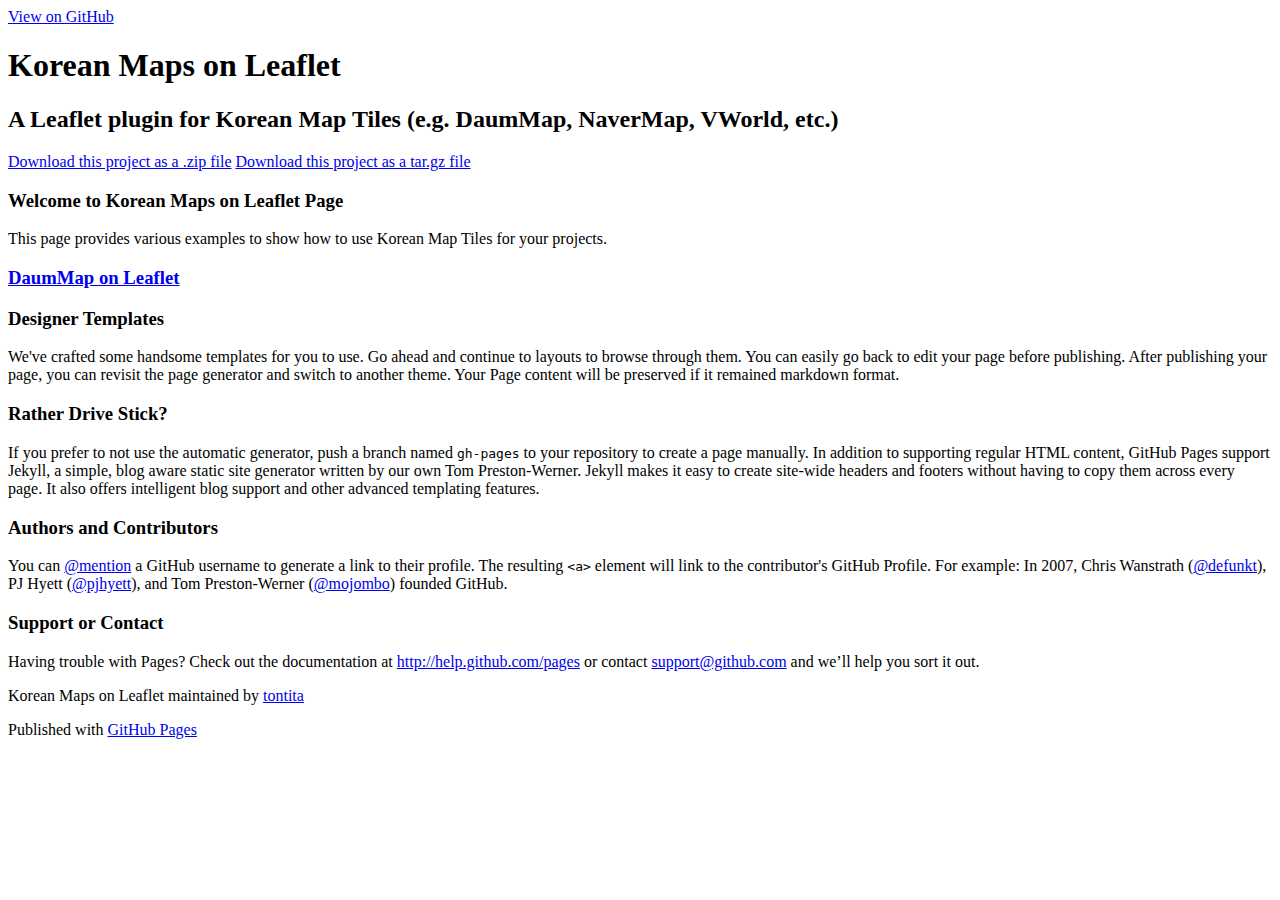
==== index.html @ bf227308 "Update index.html" ====
<!DOCTYPE html>
<html>

  <head>
    <meta charset='utf-8' />
    <meta http-equiv="X-UA-Compatible" content="chrome=1" />
    <meta name="description" content="Korean Maps on Leaflet : Korea, Leaflet, DaumMap, NaverMap, VWorld" />

    <link rel="stylesheet" type="text/css" media="screen" href="stylesheets/stylesheet.css">

    <title>Korean Maps on Leaflet</title>
  </head>

  <body>

    <!-- HEADER -->
    <div id="header_wrap" class="outer">
        <header class="inner">
          <a id="forkme_banner" href="https://github.com/tontita/Leaflet.KoreanTmsProviders">View on GitHub</a>

          <h1 id="project_title">Korean Maps on Leaflet</h1>
          <h2 id="project_tagline"> A Leaflet plugin for Korean Map Tiles (e.g. DaumMap, NaverMap, VWorld, etc.)</h2>

            <section id="downloads">
              <a class="zip_download_link" href="https://github.com/tontita/Leaflet.KoreanTmsProviders/zipball/master">Download this project as a .zip file</a>
              <a class="tar_download_link" href="https://github.com/tontita/Leaflet.KoreanTmsProviders/tarball/master">Download this project as a tar.gz file</a>
            </section>
        </header>
    </div>

    <!-- MAIN CONTENT -->
    <div id="main_content_wrap" class="outer">
      <section id="main_content" class="inner">
        <h3>
<a name="welcome-to-korean-maps-on-leaflet-page" class="anchor" href="#welcome-to-korean-maps-on-leaflet-page"><span class="octicon octicon-link"></span></a>Welcome to Korean Maps on Leaflet Page</h3>

<p>This page provides various examples to show how to use Korean Map Tiles for your projects. </p>


<h3><a href="http://tontita.github.io/Leaflet.KoreanTmsProviders/examples/indexDaum.html">DaumMap on Leaflet</a></h3>

<object type="text/x-scriptlet" width="100%" height="300" data="http://tontita.github.io/Leaflet.KoreanTmsProviders/examples/indexDaum.html"></object> 


<h3>
<a name="designer-templates" class="anchor" href="#designer-templates"><span class="octicon octicon-link"></span></a>Designer Templates</h3>

<p>We've crafted some handsome templates for you to use. Go ahead and continue to layouts to browse through them. You can easily go back to edit your page before publishing. After publishing your page, you can revisit the page generator and switch to another theme. Your Page content will be preserved if it remained markdown format.</p>

<h3>
<a name="rather-drive-stick" class="anchor" href="#rather-drive-stick"><span class="octicon octicon-link"></span></a>Rather Drive Stick?</h3>

<p>If you prefer to not use the automatic generator, push a branch named <code>gh-pages</code> to your repository to create a page manually. In addition to supporting regular HTML content, GitHub Pages support Jekyll, a simple, blog aware static site generator written by our own Tom Preston-Werner. Jekyll makes it easy to create site-wide headers and footers without having to copy them across every page. It also offers intelligent blog support and other advanced templating features.</p>

<h3>
<a name="authors-and-contributors" class="anchor" href="#authors-and-contributors"><span class="octicon octicon-link"></span></a>Authors and Contributors</h3>

<p>You can <a href="https://github.com/blog/821" class="user-mention">@mention</a> a GitHub username to generate a link to their profile. The resulting <code>&lt;a&gt;</code> element will link to the contributor's GitHub Profile. For example: In 2007, Chris Wanstrath (<a href="https://github.com/defunkt" class="user-mention">@defunkt</a>), PJ Hyett (<a href="https://github.com/pjhyett" class="user-mention">@pjhyett</a>), and Tom Preston-Werner (<a href="https://github.com/mojombo" class="user-mention">@mojombo</a>) founded GitHub.</p>

<h3>
<a name="support-or-contact" class="anchor" href="#support-or-contact"><span class="octicon octicon-link"></span></a>Support or Contact</h3>

<p>Having trouble with Pages? Check out the documentation at <a href="http://help.github.com/pages">http://help.github.com/pages</a> or contact <a href="mailto:support@github.com">support@github.com</a> and we’ll help you sort it out.</p>
      </section>
    </div>

    <!-- FOOTER  -->
    <div id="footer_wrap" class="outer">
      <footer class="inner">
        <p class="copyright">Korean Maps on Leaflet maintained by <a href="https://github.com/tontita">tontita</a></p>
        <p>Published with <a href="http://pages.github.com">GitHub Pages</a></p>
      </footer>
    </div>

              <script type="text/javascript">
            var gaJsHost = (("https:" == document.location.protocol) ? "https://ssl." : "http://www.");
            document.write(unescape("%3Cscript src='" + gaJsHost + "google-analytics.com/ga.js' type='text/javascript'%3E%3C/script%3E"));
          </script>
          <script type="text/javascript">
            try {
              var pageTracker = _gat._getTracker("UA-46018070-1");
            pageTracker._trackPageview();
            } catch(err) {}
          </script>


  </body>
</html>
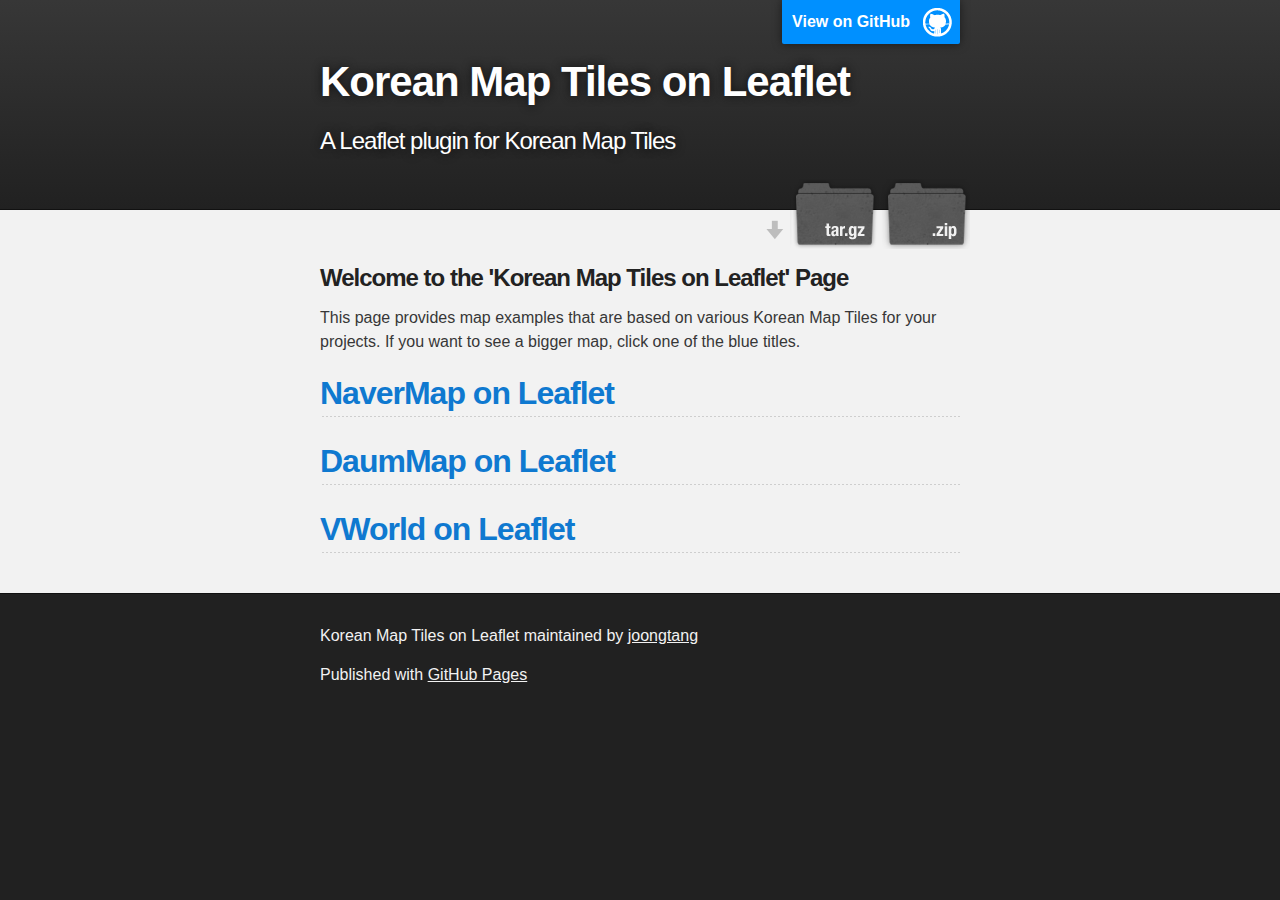
==== commit 7eea26b6: "Merge 85c8ac6f2aeae653de917a16d8524d39218cc119 into dfe269c64ece5fc033c41eed24a4ec6fd4adee30" ====
--- a/index.html
+++ b/index.html
@@ -2,13 +2,26 @@
 <html>
 
   <head>
-    <meta charset='utf-8' />
-    <meta http-equiv="X-UA-Compatible" content="chrome=1" />
-    <meta name="description" content="Korean Maps on Leaflet : Korea, Leaflet, DaumMap, NaverMap, VWorld" />
+    <meta charset='utf-8'>
+    <meta http-equiv="X-UA-Compatible" content="chrome=1">
+    <meta name="viewport" content="width=device-width,maximum-scale=2">
+    <meta name="description" content="Leaflet.KoreanTmsProviders : Korean TileMapService Providers (NaverMap, DaumMap, VWorld)">
 
-    <link rel="stylesheet" type="text/css" media="screen" href="stylesheets/stylesheet.css">
+    <link rel="stylesheet" type="text/css" media="screen" href="assets/css/style.css?v=ee3b9bfc8553da3bed04a25f52bb253354e3c5a8">
 
-    <title>Korean Maps on Leaflet</title>
+<!-- Begin Jekyll SEO tag v2.3.0 -->
+<title>Leaflet.KoreanTmsProviders | Korean TileMapService Providers (NaverMap, DaumMap, VWorld)</title>
+<meta property="og:title" content="Leaflet.KoreanTmsProviders" />
+<meta property="og:locale" content="en_US" />
+<meta name="description" content="Korean TileMapService Providers (NaverMap, DaumMap, VWorld)" />
+<meta property="og:description" content="Korean TileMapService Providers (NaverMap, DaumMap, VWorld)" />
+<link rel="canonical" href="http://k-tmsproviders.codenori.com/" />
+<meta property="og:url" content="http://k-tmsproviders.codenori.com/" />
+<meta property="og:site_name" content="Leaflet.KoreanTmsProviders" />
+<script type="application/ld+json">
+{"name":"Leaflet.KoreanTmsProviders","description":"Korean TileMapService Providers (NaverMap, DaumMap, VWorld)","author":null,"@type":"WebSite","url":"http://k-tmsproviders.codenori.com/","image":null,"publisher":null,"headline":"Leaflet.KoreanTmsProviders","dateModified":null,"datePublished":null,"sameAs":null,"mainEntityOfPage":null,"@context":"http://schema.org"}</script>
+<!-- End Jekyll SEO tag -->
+
   </head>
 
   <body>
@@ -16,15 +29,15 @@
     <!-- HEADER -->
     <div id="header_wrap" class="outer">
         <header class="inner">
-          <a id="forkme_banner" href="https://github.com/tontita/Leaflet.KoreanTmsProviders">View on GitHub</a>
+          <a id="forkme_banner" href="https://github.com/joongtang/Leaflet.KoreanTmsProviders">View on GitHub</a>
 
-          <h1 id="project_title">Korean Maps on Leaflet</h1>
-          <h2 id="project_tagline"> A Leaflet plugin for Korean Map Tiles (e.g. DaumMap, NaverMap, VWorld, etc.)</h2>
+          <h1 id="project_title">Korean Map Tiles on Leaflet</h1>
+          <h2 id="project_tagline"> A Leaflet plugin for Korean Map Tiles</h2>
 
-            <section id="downloads">
-              <a class="zip_download_link" href="https://github.com/tontita/Leaflet.KoreanTmsProviders/zipball/master">Download this project as a .zip file</a>
-              <a class="tar_download_link" href="https://github.com/tontita/Leaflet.KoreanTmsProviders/tarball/master">Download this project as a tar.gz file</a>
-            </section>
+          <section id="downloads">
+            <a class="zip_download_link" href="https://github.com/joongtang/Leaflet.KoreanTmsProviders/zipball/master">Download this project as a .zip file</a>
+            <a class="tar_download_link" href="https://github.com/joongtang/Leaflet.KoreanTmsProviders/tarball/master">Download this project as a tar.gz file</a>
+          </section>
         </header>
     </div>
 
@@ -32,57 +45,45 @@
     <div id="main_content_wrap" class="outer">
       <section id="main_content" class="inner">
         <h3>
-<a name="welcome-to-korean-maps-on-leaflet-page" class="anchor" href="#welcome-to-korean-maps-on-leaflet-page"><span class="octicon octicon-link"></span></a>Welcome to Korean Maps on Leaflet Page</h3>
+          <a name="welcome-to-korean-maps-on-leaflet-page" class="anchor" href="#welcome-to-korean-maps-on-leaflet-page">
+            <span class="octicon octicon-link"></span>
+          </a>
+          Welcome to the 'Korean Map Tiles on Leaflet' Page
+        </h3>
 
-<p>This page provides various examples to show how to use Korean Map Tiles for your projects. </p>
+        <p>This page provides map examples that are based on various Korean Map Tiles for your projects. If you want to see a bigger map, click one of the blue titles.</p>
 
+        <h2><a href="http://k-tmsproviders.codenori.com/examples/indexNaver.html">NaverMap on Leaflet</a></h2>
+        <object type="text/x-scriptlet" width="100%" height="450" data="http://k-tmsproviders.codenori.com/examples/indexNaver.html"></object> 
 
-<h3><a href="http://tontita.github.io/Leaflet.KoreanTmsProviders/examples/indexDaum.html">DaumMap on Leaflet</a></h3>
+        <h2><a href="http://k-tmsproviders.codenori.com/examples/indexDaum.html">DaumMap on Leaflet</a></h2>
+        <object type="text/x-scriptlet" width="100%" height="450" data="http://k-tmsproviders.codenori.com/examples/indexDaum.html"></object> 
 
-<object type="text/x-scriptlet" width="100%" height="300" data="http://tontita.github.io/Leaflet.KoreanTmsProviders/examples/indexDaum.html"></object> 
+        <h2><a href="http://k-tmsproviders.codenori.com/examples/indexVWorld.html">VWorld on Leaflet</a></h2>
+        <object type="text/x-scriptlet" width="100%" height="450" data="http://k-tmsproviders.codenori.com/examples/indexVWorld.html"></object> 
 
-
-<h3>
-<a name="designer-templates" class="anchor" href="#designer-templates"><span class="octicon octicon-link"></span></a>Designer Templates</h3>
-
-<p>We've crafted some handsome templates for you to use. Go ahead and continue to layouts to browse through them. You can easily go back to edit your page before publishing. After publishing your page, you can revisit the page generator and switch to another theme. Your Page content will be preserved if it remained markdown format.</p>
-
-<h3>
-<a name="rather-drive-stick" class="anchor" href="#rather-drive-stick"><span class="octicon octicon-link"></span></a>Rather Drive Stick?</h3>
-
-<p>If you prefer to not use the automatic generator, push a branch named <code>gh-pages</code> to your repository to create a page manually. In addition to supporting regular HTML content, GitHub Pages support Jekyll, a simple, blog aware static site generator written by our own Tom Preston-Werner. Jekyll makes it easy to create site-wide headers and footers without having to copy them across every page. It also offers intelligent blog support and other advanced templating features.</p>
-
-<h3>
-<a name="authors-and-contributors" class="anchor" href="#authors-and-contributors"><span class="octicon octicon-link"></span></a>Authors and Contributors</h3>
-
-<p>You can <a href="https://github.com/blog/821" class="user-mention">@mention</a> a GitHub username to generate a link to their profile. The resulting <code>&lt;a&gt;</code> element will link to the contributor's GitHub Profile. For example: In 2007, Chris Wanstrath (<a href="https://github.com/defunkt" class="user-mention">@defunkt</a>), PJ Hyett (<a href="https://github.com/pjhyett" class="user-mention">@pjhyett</a>), and Tom Preston-Werner (<a href="https://github.com/mojombo" class="user-mention">@mojombo</a>) founded GitHub.</p>
-
-<h3>
-<a name="support-or-contact" class="anchor" href="#support-or-contact"><span class="octicon octicon-link"></span></a>Support or Contact</h3>
-
-<p>Having trouble with Pages? Check out the documentation at <a href="http://help.github.com/pages">http://help.github.com/pages</a> or contact <a href="mailto:support@github.com">support@github.com</a> and we’ll help you sort it out.</p>
       </section>
     </div>
 
     <!-- FOOTER  -->
     <div id="footer_wrap" class="outer">
       <footer class="inner">
-        <p class="copyright">Korean Maps on Leaflet maintained by <a href="https://github.com/tontita">tontita</a></p>
-        <p>Published with <a href="http://pages.github.com">GitHub Pages</a></p>
+        
+        <p class="copyright">Korean Map Tiles on Leaflet maintained by <a href="https://github.com/joongtang">joongtang</a></p>
+        
+        <p>Published with <a href="https://pages.github.com">GitHub Pages</a></p>
       </footer>
     </div>
 
-              <script type="text/javascript">
-            var gaJsHost = (("https:" == document.location.protocol) ? "https://ssl." : "http://www.");
-            document.write(unescape("%3Cscript src='" + gaJsHost + "google-analytics.com/ga.js' type='text/javascript'%3E%3C/script%3E"));
-          </script>
-          <script type="text/javascript">
-            try {
-              var pageTracker = _gat._getTracker("UA-46018070-1");
-            pageTracker._trackPageview();
-            } catch(err) {}
-          </script>
+    <!-- Global Site Tag (gtag.js) - Google Analytics -->
+    <script async src="https://www.googletagmanager.com/gtag/js?id=UA-76132505-2"></script>
+    <script>
+      window.dataLayer = window.dataLayer || [];
+      function gtag(){dataLayer.push(arguments)};
+      gtag('js', new Date());
 
+      gtag('config', 'UA-76132505-2');
+    </script>
 
   </body>
 </html>
--- a/assets/css/style.css
+++ b/assets/css/style.css
@@ -0,0 +1 @@
+.highlight table td{padding:5px}.highlight table pre{margin:0}.highlight .cm{color:#777772;font-style:italic}.highlight .cp{color:#797676;font-weight:bold}.highlight .c1{color:#777772;font-style:italic}.highlight .cs{color:#797676;font-weight:bold;font-style:italic}.highlight .c,.highlight .cd{color:#777772;font-style:italic}.highlight .err{color:#a61717;background-color:#e3d2d2}.highlight .gd{color:#000000;background-color:#ffdddd}.highlight .ge{color:#000000;font-style:italic}.highlight .gr{color:#aa0000}.highlight .gh{color:#797676}.highlight .gi{color:#000000;background-color:#ddffdd}.highlight .go{color:#888888}.highlight .gp{color:#555555}.highlight .gs{font-weight:bold}.highlight .gu{color:#aaaaaa}.highlight .gt{color:#aa0000}.highlight .kc{color:#000000;font-weight:bold}.highlight .kd{color:#000000;font-weight:bold}.highlight .kn{color:#000000;font-weight:bold}.highlight .kp{color:#000000;font-weight:bold}.highlight .kr{color:#000000;font-weight:bold}.highlight .kt{color:#445588;font-weight:bold}.highlight .k,.highlight .kv{color:#000000;font-weight:bold}.highlight .mf{color:#009999}.highlight .mh{color:#009999}.highlight .il{color:#009999}.highlight .mi{color:#009999}.highlight .mo{color:#009999}.highlight .m,.highlight .mb,.highlight .mx{color:#009999}.highlight .sb{color:#d14}.highlight .sc{color:#d14}.highlight .sd{color:#d14}.highlight .s2{color:#d14}.highlight .se{color:#d14}.highlight .sh{color:#d14}.highlight .si{color:#d14}.highlight .sx{color:#d14}.highlight .sr{color:#009926}.highlight .s1{color:#d14}.highlight .ss{color:#990073}.highlight .s{color:#d14}.highlight .na{color:#008080}.highlight .bp{color:#797676}.highlight .nb{color:#0086B3}.highlight .nc{color:#445588;font-weight:bold}.highlight .no{color:#008080}.highlight .nd{color:#3c5d5d;font-weight:bold}.highlight .ni{color:#800080}.highlight .ne{color:#990000;font-weight:bold}.highlight .nf{color:#990000;font-weight:bold}.highlight .nl{color:#990000;font-weight:bold}.highlight .nn{color:#555555}.highlight .nt{color:#000080}.highlight .vc{color:#008080}.highlight .vg{color:#008080}.highlight .vi{color:#008080}.highlight .nv{color:#008080}.highlight .ow{color:#000000;font-weight:bold}.highlight .o{color:#000000;font-weight:bold}.highlight .w{color:#bbbbbb}.highlight{background-color:#f8f8f8}html,body,div,span,applet,object,iframe,h1,h2,h3,h4,h5,h6,p,blockquote,pre,a,abbr,acronym,address,big,cite,code,del,dfn,em,img,ins,kbd,q,s,samp,small,strike,strong,sub,sup,tt,var,b,u,i,center,dl,dt,dd,ol,ul,li,fieldset,form,label,legend,table,caption,tbody,tfoot,thead,tr,th,td,article,aside,canvas,details,embed,figure,figcaption,footer,header,hgroup,menu,nav,output,ruby,section,summary,time,mark,audio,video{margin:0;padding:0;border:0;font:inherit;vertical-align:baseline}article,aside,details,figcaption,figure,footer,header,hgroup,menu,nav,section{display:block}ol,ul{list-style:none}table{border-collapse:collapse;border-spacing:0}body{box-sizing:border-box;color:#373737;background:#212121;font-size:16px;font-family:'Myriad Pro', Calibri, Helvetica, Arial, sans-serif;line-height:1.5;-webkit-font-smoothing:antialiased}h1,h2,h3,h4,h5,h6{margin:10px 0;font-weight:700;color:#222222;font-family:'Lucida Grande', 'Calibri', Helvetica, Arial, sans-serif;letter-spacing:-1px}h1{font-size:36px;font-weight:700}h2{padding-bottom:10px;font-size:32px;background:url("../images/bg_hr.png") repeat-x bottom}h3{font-size:24px}h4{font-size:21px}h5{font-size:18px}h6{font-size:16px}p{margin:10px 0 15px 0}footer p{color:#f2f2f2}a{text-decoration:none;color:#0F79D0;text-shadow:none;transition:color 0.5s ease;transition:text-shadow 0.5s ease;-webkit-transition:color 0.5s ease;-webkit-transition:text-shadow 0.5s ease;-moz-transition:color 0.5s ease;-moz-transition:text-shadow 0.5s ease;-o-transition:color 0.5s ease;-o-transition:text-shadow 0.5s ease;-ms-transition:color 0.5s ease;-ms-transition:text-shadow 0.5s ease}a:hover,a:focus{text-decoration:underline;font-weight:bold}footer a{color:#F2F2F2;text-decoration:underline}em,cite{font-style:italic}strong{font-weight:bold}img{position:relative;margin:0 auto;max-width:739px;padding:5px;margin:10px 0 10px 0;border:1px solid #ebebeb;box-shadow:0 0 5px #ebebeb;-webkit-box-shadow:0 0 5px #ebebeb;-moz-box-shadow:0 0 5px #ebebeb;-o-box-shadow:0 0 5px #ebebeb;-ms-box-shadow:0 0 5px #ebebeb}p img{display:inline;margin:0;padding:0;vertical-align:middle;text-align:center;border:none}pre,code{color:#222;background-color:#fff;font-family:Monaco, "Bitstream Vera Sans Mono", "Lucida Console", Terminal, monospace;font-size:14px;border-radius:2px;-moz-border-radius:2px;-webkit-border-radius:2px}pre{padding:10px;box-shadow:0 0 10px rgba(0,0,0,0.1);overflow:auto}code{padding:3px;margin:0 3px;box-shadow:0 0 10px rgba(0,0,0,0.1)}pre code{display:block;box-shadow:none}blockquote{color:#666;margin-bottom:20px;padding:0 0 0 20px;border-left:3px solid #bbb}ul,ol,dl{margin-bottom:15px}ul{list-style-position:inside;list-style:disc;padding-left:20px}ol{list-style-position:inside;list-style:decimal;padding-left:20px}dl dt{font-weight:bold}dl dd{padding-left:20px;font-style:italic}dl p{padding-left:20px;font-style:italic}hr{height:1px;margin-bottom:5px;border:none;background:url("../images/bg_hr.png") repeat-x center}table{border:1px solid #373737;margin-bottom:20px;text-align:left}th{font-family:'Lucida Grande', 'Helvetica Neue', Helvetica, Arial, sans-serif;padding:10px;background:#373737;color:#fff}td{padding:10px;border:1px solid #373737}form{background:#f2f2f2;padding:20px}.outer{width:100%}.inner{position:relative;max-width:640px;padding:20px 10px;margin:0 auto}#forkme_banner{display:block;position:absolute;top:0;right:10px;z-index:10;padding:10px 50px 10px 10px;color:#fff;background:url("../images/blacktocat.png") #0090ff no-repeat 95% 50%;font-weight:700;box-shadow:0 0 10px rgba(0,0,0,0.5);border-bottom-left-radius:2px;border-bottom-right-radius:2px}#header_wrap{background:#212121;background:-moz-linear-gradient(top, #373737, #212121);background:-webkit-linear-gradient(top, #373737, #212121);background:-ms-linear-gradient(top, #373737, #212121);background:-o-linear-gradient(top, #373737, #212121);background:linear-gradient(top, #373737, #212121)}#header_wrap .inner{padding:50px 10px 30px 10px}#project_title{margin:0;color:#fff;font-size:42px;font-weight:700;text-shadow:#111 0px 0px 10px}#project_tagline{color:#fff;font-size:24px;font-weight:300;background:none;text-shadow:#111 0px 0px 10px}#downloads{position:absolute;width:210px;z-index:10;bottom:-40px;right:0;height:70px;background:url("../images/icon_download.png") no-repeat 0% 90%}.zip_download_link{display:block;float:right;width:90px;height:70px;text-indent:-5000px;overflow:hidden;background:url(../images/sprite_download.png) no-repeat bottom left}.tar_download_link{display:block;float:right;width:90px;height:70px;text-indent:-5000px;overflow:hidden;background:url(../images/sprite_download.png) no-repeat bottom right;margin-left:10px}.zip_download_link:hover{background:url(../images/sprite_download.png) no-repeat top left}.tar_download_link:hover{background:url(../images/sprite_download.png) no-repeat top right}#main_content_wrap{background:#f2f2f2;border-top:1px solid #111;border-bottom:1px solid #111}#main_content{padding-top:40px}#footer_wrap{background:#212121}@media screen and (max-width: 992px){img{max-width:100%}}@media screen and (max-width: 480px){body{font-size:14px}#downloads{display:none}.inner{min-width:320px;max-width:480px}#project_title{font-size:32px}h1{font-size:28px}h2{font-size:24px}h3{font-size:21px}h4{font-size:18px}h5{font-size:14px}h6{font-size:12px}code,pre{font-size:11px}}@media screen and (max-width: 320px){body{font-size:14px}#downloads{display:none}.inner{min-width:240px;max-width:320px}#project_title{font-size:28px}h1{font-size:24px}h2{font-size:21px}h3{font-size:18px}h4{font-size:16px}h5{font-size:14px}h6{font-size:12px}code,pre{min-width:240px;max-width:320px;font-size:11px}}
